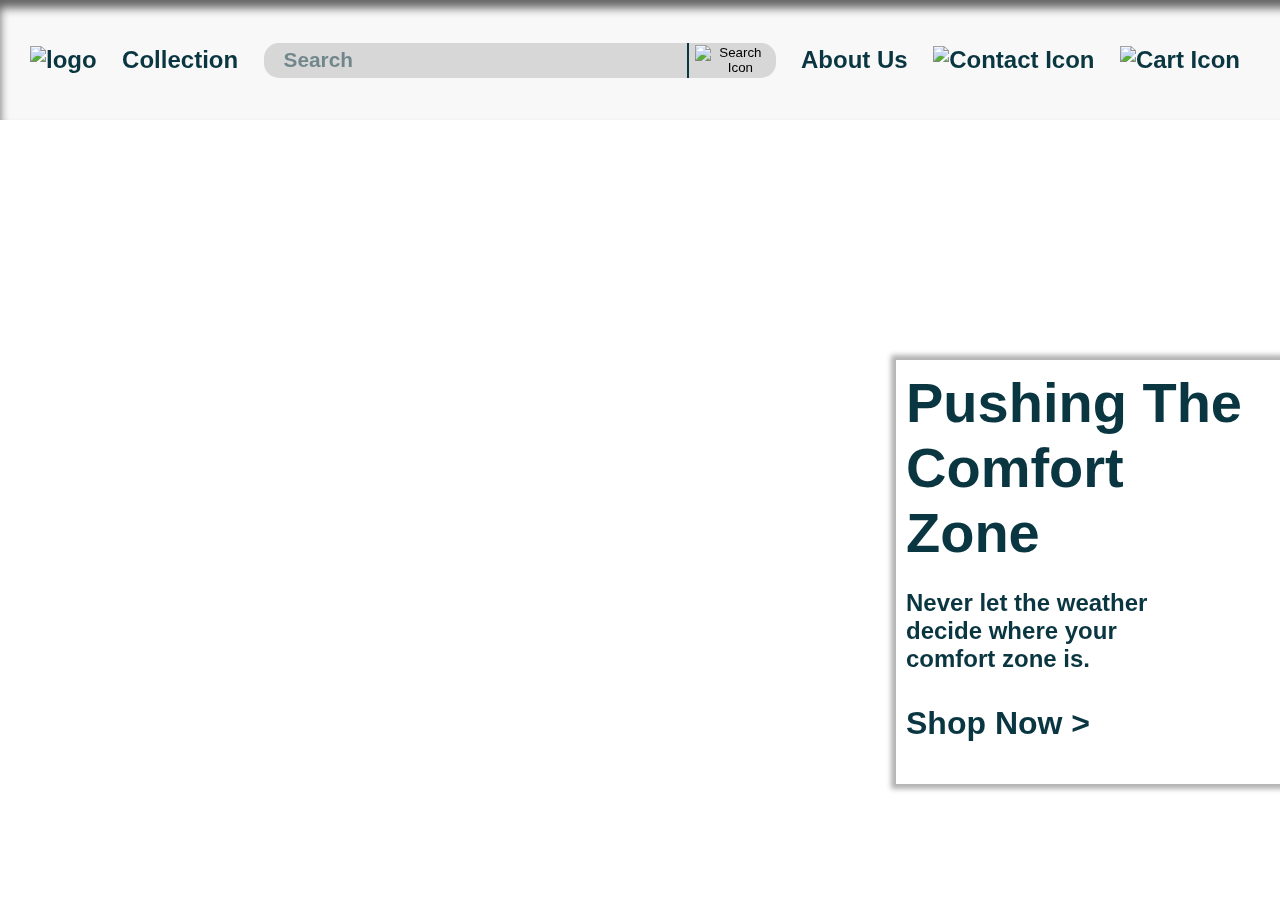
==== index.html @ 313a2bad "Update index.html" ====
<!DOCTYPE html>
<html lang="en">
  <head>
    <meta charset="UTF-8" />
    <meta http-equiv="X-UA-Compatible" content="IE=edge" />
    <meta name="viewport" content="width=device-width, initial-scale=1.0" />
    <meta name="description" content="Durable jackets made to last" />
    <link href=".//css/style.css" rel="stylesheet" />
    <title>Rainy Days | Home</title>
  </head>
  <body>
    <header>
      <nav>
        <input type="checkbox" id="burger-menu" />
        <label for="burger-menu" id="burger-icon">
          <img src="/images/hamburger-icon.png" alt="Navigation List Button" />
        </label>
        <a href="/index.html" title="go to the home page">
          <img src="/images/Logo.png" alt="logo" id="nav-logo-mobile" />
        </a>
        <section class="nav-container">
          <a href="/index.html" title="go to the home page">
            <img src="/images/Logo.png" alt="logo" id="nav-logo" />
          </a>
          <a
            href="/browse-page.html"
            id="nav-collection"
            title="Look through our collection of items"
            >Collection</a
          >
          <form action="#" method="POST">
            <input type="text" placeholder="Search" class="nav-search" />
            <button type="submit" class="search-icon">
              <img src="/images/search-icon.png" alt="Search Icon" />
            </button>
          </form>
          <a
            href="/about-us.html"
            id="nav-about-us"
            title="Read more about who we are"
            >About Us</a
          >
          <a href="/contact.html" title="Get in touch with us with questions">
            <img
              src="/images/contact-icon.jpg"
              alt="Contact Icon"
              id="nav-contact"
            />
          </a>
          <a href="/cart.html" title="See what's currently in your cart">
            <img src="/images/cart-icon.jpg" alt="Cart Icon" id="nav-cart"
          /></a>
        </section>
      </nav>
    </header>
    <main>
      <img
        src="/images/background-resize.jpg"
        alt="background"
        class="home-background"
      />
      <section class="home-shop-now-button">
        <a href="/browse-page.html" class="home-shop-now-text">
          <h1 id="home-shop-now-head">Pushing The Comfort Zone</h1>
          <p id="home-shop-now-sub">
            Never let the weather decide where your comfort zone is.
          </p>
          <p id="home-shop-now">Shop Now ></p>
        </a>
      </section>
    </main>
    <footer>
      <section class="footer-icons">
        <ul>
          <li>
            <a href="/cart.html"
              ><img
                src="/images/cart-icon.jpg"
                alt="Cart Icon"
                class="mobile-cart-icon"
            /></a>
          </li>
          <li>
            <a href="/index.html"
              ><img
                src="/images/home-icon.png"
                alt="Home Icon"
                class="mobile-home-icon"
            /></a>
          </li>
          <li>
            <a href="/contact.html"
              ><img
                src="/images/contact-icon.jpg"
                alt="Contact Icon"
                class="mobile-contact-icon"
            /></a>
          </li>
        </ul>
      </section>
    </footer>
  </body>
</html>
---- css/style.css ----
@font-face {
  font-family: "manrope";
  src: url(./font/Manrope-VariableFont_wght.ttf);
}

@font-face {
  font-family: "manrope-bold";
  src: url(./font/Manrope-ExtraBold.ttf);
}

:root {
  --textColor: #0a3641;
  --navBackground: #f8f8f8;
  --searchbarColor: #d7d7d7;
  --buyNowInactive: #d9d9d9;
  --buyNowActive: #0a3641;
  --checkoutButton: #8c4300;
  --checkoutButtonInactive: #ffffff;
  --orderNumber: #ca0000;
  --browseBackground: #e3e3e3;
  --productImage: #eeeeee;
  --adBannerText: #ffffff;
  --productColorText: #727272;
}

/*======================================================================
========================================================================
Table of Content:

=======
Desktop
=======

1. Global Values

2. Nav Bar Styling
  2.1 Nav Bar Hover Styles with focus attributes for tab'ing

3. Home Page
  3.1 Home Background
  3.2 Home Page Shop Now Button
  3.3 Home Page Shop Now Hover/Focus States
  
4. Browse Page
  4.1 Browse Page Global Values
  4.2 Styling for the ad banner on top of the page
  4.3 Product Grid Styling

5. Product Page

6. About Us Page

7. Contact Page

8. Cart Page

======
Mobile
======

m1. Nav and Footer Sections
  m1.1 Mobile Nav Styling
  m1.2 Mobile Footer Styling

m2. Mobile Home Page
  m2.1 Mobile Main Button Styling

m3. Mobile Browse Page

m4. Mobile Product Page

m5. Mobile About Us Page

m6. Mobile Contact Page

========================================================================
========================================================================*/

/*==============
1. Global Values
================*/

::placeholder {
  color: var(--textColor);
  opacity: 0.5;
  font-family: "manrope-bold", Verdana, Tahoma, sans-serif;
}

a:link,
a:visited {
  text-decoration: none;
  color: var(--textColor);
}

body {
  margin: 0;
  padding: 0;
  font-family: "manrope", Verdana, Tahoma, sans-serif;
  font-weight: 900;
  color: var(--textColor);
}

input {
  background-color: var(--searchbarColor);
  border: none;
  color: var(--textColor);
  border-radius: 7px;
  font-size: 1rem;
  font-weight: 900;
}

/*==============
Nav Bar Styling
================*/

.nav-container {
  background-color: var(--navBackground);
  color: var(--textColor);
  font-family: "manrope-bold", Verdana, Tahoma, sans-serif;
  font-size: 1.5em;
  padding: 10px;
  display: flex;
  justify-content: space-between;
  align-items: center;
  position: fixed;
  height: 100px;
  width: 100%;
  top: 0px;
  bottom: 0px;
  box-shadow: inset 0px 8px 10px 0px rgba(0, 0, 0, 0.6);
  z-index: 100;
}

ul {
  list-style: none;
  display: flex;
  justify-content: space-between;
  margin-inline: 10%;
}

#nav-logo {
  height: 100px;
  margin-left: 20px;
}

#nav-logo-mobile {
  display: none;
}

form {
  display: flex;
  width: 40%;
}

form .nav-search {
  padding-left: 20px;
  padding-block: 5px;
  width: 100%;
  height: 25px;
  border-radius: 15px;
  font-size: 1.3rem;
}

form .search-icon {
  background-color: var(--searchbarColor);
  border: none;
  border-left: 2px solid var(--textColor);
  border-top-right-radius: 15px;
  border-bottom-right-radius: 15px;
  margin-left: -35px;
}

#nav-contact {
  width: 60px;
}

#nav-cart {
  width: 45px;
  margin-right: 50px;
}

/* 2.1 Nav Bar Hover Styles with focus attributes for tab'ing */

#nav-collection:hover,
#nav-collection:focus,
#nav-about-us:hover,
#nav-about-us:focus,
#nav-contact:hover,
#nav-contact:focus,
#nav-cart:hover,
#nav-cart:focus {
  border-bottom: 3px solid var(--textColor);
  cursor: pointer;
  outline: none;
}

.search-icon:hover {
  cursor: pointer;
}

/*===================
      3. Home Page
=====================*/

/*3.1 Home Background*/

.home-background {
  position: fixed;
  object-fit: cover;
  object-position: center;
  width: 100%;
  height: 100%;
  z-index: 0;
}

/*3.2 Home Page Shop Now Button*/

.home-shop-now-button {
  background-color: rgba(255, 255, 255, 0.6);
  color: var(--textColor);
  font-family: "manrope-bold", Verdana, Tahoma, sans-serif;
  width: 30vw;
  display: flex;
  align-items: center;
  position: absolute;
  right: 0px;
  top: 40%;
  transition: 200ms;
  box-shadow: 0px 0px 5px 5px rgba(0, 0, 0, 0.3);
  z-index: 10;
}

.home-shop-now-text {
  padding: 10px;
}

#home-shop-now-head {
  font-size: 3.5rem;
  margin: 0;
}

#home-shop-now-sub {
  font-size: 1.5rem;
  margin-right: 100px;
}

#home-shop-now {
  font-size: 2rem;
}

/*3.3 Home Page Shop Now Hover/Focus States*/

.home-shop-now-button:hover,
.home-shop-now-button:focus {
  cursor: pointer;
  background-color: rgba(255, 255, 255, 1);
}

ul {
  display: none;
}

/*===================
      4. Browse Page
=====================*/

/*4.1 Browse Page Global Values */

.browse-background {
  background-color: var(--browseBackground);
  margin-top: 72px;
  margin-bottom: 0;
  padding-top: 20px;
  position: relative;
  width: 100%;
  height: 100%;
  text-align: center;
}

/*4.2 Styling for the ad banner on top of the page*/

.browse-ad-image {
  background-image: url(/images/ad-banner.jpg);
  background-position: top 30% left 0;
  background-size: cover;
  color: var(--adBannerText);
  font-family: "manrope-bold", Verdana, Tahoma, sans-serif;
  font-size: 3.5em;
  margin-inline: 15%;
  min-width: 600px;
  display: flex;
  justify-content: space-around;
  box-shadow: 0px 5px 5px 5px rgba(0, 0, 0, 0.2);
}

.browse-ad-image p {
  text-shadow: 1px 1px 2px black;
}

/*4.3 Product Grid Styling*/

.browse-container {
  background-color: var(--browseBackground);
  margin-inline: 15%;
  margin-top: 20px;
  padding-bottom: 50px;
  display: grid;
  grid-template-columns: repeat(3, 1fr);
  grid-template-rows: repeat(2, 1fr);
  gap: 20px;
}

.browse-product {
  display: flex;
  flex-direction: column;
  background-color: white;
  box-shadow: 0px 5px 5px 5px rgba(0, 0, 0, 0.2);
}

.browse-container h1 {
  color: var(--textColor);
  font-size: 1.5rem;
  text-align: left;
  margin-bottom: 0;
  margin-left: 10px;
}

.browse-container p {
  color: var(--productColorText);
  font-size: 1rem;
  text-align: left;
  margin-top: 0;
  margin-left: 10px;
}

.browse-container h2 {
  color: var(--textColor);
  font-size: 1.5rem;
  margin-left: 10px;
  margin-right: 10px;
  margin-bottom: 0;
  margin-top: 10%;
  display: flex;
  align-items: center;
  justify-content: space-between;
}

.browse-product-image {
  background-color: var(--productImage);
  width: 100%;
  height: 70%;
  margin: 0;
  display: flex;
  justify-content: center;
  align-items: center;
}

.browse-product-image img {
  width: 95%;
  height: 95%;
}

.browse-cart-icon {
  background-image: url(/images/cart-icon.jpg);
  background-size: 50px;
  background-position: center;
  width: 50px;
  height: 50px;
  margin-bottom: 10px;
}

/*=====================
      5. Product Page
=======================*/

.product-page-ad-background {
  margin-top: 72px;
  padding-top: 20px;
  margin-bottom: 50px;
}

.product-wrapper {
  margin-inline: 15%;
  margin-bottom: 10%;
  display: flex;
}

.product-page-image-container {
  background-color: var(--productImage);
}

.product-text-container {
  border-top: 2px solid var(--textColor);
  border-bottom: 2px solid var(--textColor);
  margin-left: 50px;
  display: flex;
  flex-direction: column;
  justify-content: space-evenly;
}

.product-text-container h1 {
  font-size: 2.5rem;
  margin: 0;
}

.product-text-container p {
  font-size: 1.5rem;
  margin: 0;
}

.price-button-wrap {
  margin-top: 10%;
}

.product-text-container h2 {
  font-size: 2rem;
  text-decoration: underline;
}

.product-page-buy-button {
  font-weight: 900;
  color: var(--buyNowActive);
  background-color: var(--buyNowInactive);
  font-size: 1.3rem;
  height: 40px;
  width: 100%;
  border: none;
}

.product-page-buy-button:hover {
  color: var(--buyNowInactive);
  background-color: var(--buyNowActive);
  cursor: pointer;
}

/*=====================
      6. About Us Page
=======================*/

.about-us-overlay {
  background-color: rgba(10, 54, 65, 0.6);
  color: var(--browseBackground);
  position: relative;
  margin-top: 70px;
  padding-top: 40px;
  text-align: center;
}

.about-us-logo {
  height: 200px;
}

.about-us-overlay p {
  margin-inline: 25%;
  padding-bottom: 50px;
  font-size: 2em;
  font-weight: 900;
}

/*=====================
      7. Contact Page
=======================*/

.contact-overlay {
  background-color: rgba(10, 54, 65, 0.6);
  color: var(--browseBackground);
  position: relative;
  margin-top: 70px;
  padding-top: 40px;
  text-align: center;
}

.contact-info {
  display: grid;
  grid-template-columns: 1fr 1fr;
  margin-top: 50px;
  padding-bottom: 50px;
}

.contact-phone {
  font-size: 2em;
}

.contact-form {
  display: flex;
  flex-direction: column;
  width: 80%;
}

.contact-form label {
  margin-top: 20px;
  text-align: left;
}

.message-form {
  background-color: var(--searchbarColor);
  border: none;
  color: var(--textColor);
  width: 100%;
  height: 100px;
  border-radius: 7px;
  font-size: 1rem;
  font-weight: 900;
}

.contact-submit-button {
  font-weight: 900;
  color: var(--backgrounColor);
  background-color: var(--checkoutButton);
  font-size: 1.3rem;
  margin-top: 20px;
  height: 40px;
  width: 100%;
  border: none;
}

.contact-submit-button:hover {
  background-color: var(--checkoutButtonInactive);
  color: var(--textColor);
  cursor: pointer;
}

/*=====================
      8. Cart Page
=======================*/

.cart-background {
  background-color: var(--browseBackground);
  margin-top: 72px;
  padding-top: 50px;
  padding-inline: 5%;
  height: 90vh;
}

.cart-container {
  background-color: #ffffff;
  padding-inline: 70px;
}

.cart-product-header {
  font-size: 2rem;
}

.cart-product {
  border-bottom: 2px solid var(--productColorText);
  border-top: 2px solid var(--productColorText);
  display: flex;
  align-items: center;
  gap: 20px;
}

.cart-wrapper {
  display: flex;
  gap: 50px;
}

.cart-product-image {
  background-color: var(--productImage);
  height: 300px;
  width: 245.5px;
}

.cart-product-price {
  font-size: 2rem;
}

.cart-form {
  background-color: var(--textColor);
  color: var(--adBannerText);
  padding-inline: 20px;
  max-width: 350px;
  padding-bottom: 20px;
}

.cart-form-sub-container {
  border-top: 2px solid var(--browseBackground);
  border-bottom: 2px solid var(--browseBackground);
}

.cart-form-sub-text {
  display: flex;
  justify-content: space-between;
}

.cart-form-total {
  font-size: 1.3rem;
}

.payment-form {
  width: 100%;
  display: flex;
  flex-direction: column;
  margin-top: 10px;
}

.payment-form input {
  width: 100%;
}

.payment-location {
  display: flex;
  justify-content: space-between;
  gap: 10px;
  margin-block: 10px;
}

.payment-location-input {
  display: flex;
}

/*==============
  Mobile Version
  ==============*/

@media (max-width: 900px) {
  /*==============================
      m1. Nav and Footer Sections
==================================*/

  header {
    background-color: var(--navBackground);
    position: fixed;
    top: 0px;
    width: 100%;
    z-index: 100;
    box-shadow: 0px 0px 5px 5px rgba(0, 0, 0, 0.3);
  }

  /* m1.1 Mobile Nav Styling*/

  #burger-menu {
    right: 0px;
    display: none;
  }

  #burger-icon {
    vertical-align: middle;
  }

  #nav-logo-mobile {
    padding-block: 5px;
    margin-left: 25%;
    vertical-align: middle;
    width: 30%;
    display: inline-flex;
    left: 50%;
  }

  .nav-container {
    display: none;
  }

  #burger-menu:checked ~ .nav-container {
    background-color: var(--navBackground);
    display: flex;
    flex-direction: column;
    align-items: center;
    justify-content: space-between;
    top: 17.4vw;
    width: 100%;
    height: 80%;
    box-shadow: none;
  }

  #nav-logo,
  #nav-cart,
  #nav-contact {
    display: none;
  }

  form {
    width: 50%;
  }

  #nav-logo {
    margin: 0;
    padding: 0;
  }

  #nav-cart {
    margin: 0;
    padding: 0;
  }

  /* m1.2 Mobile Footer Styling*/

  .footer-icons {
    background-color: var(--navBackground);
    margin: 0;
    padding: 0;
    position: fixed;
    bottom: 0px;
    width: 100%;
    height: 10%;
    box-shadow: 0px -5px 5px 0px rgba(0, 0, 0, 0.6);
  }

  ul {
    margin: 0;
    margin-inline: 20px;
    padding: 0;
    list-style: none;
    display: flex;
    justify-content: space-between;
    align-items: center;
  }

  .mobile-cart-icon {
    width: 55px;
    height: auto;
  }

  .mobile-contact-icon {
    width: 70px;
  }

  /*=======================
      m2. Mobile Home Page
===========================*/

  /*m2.1 Mobile Main Button Styling*/

  .home-shop-now-button {
    background-color: rgba(255, 255, 255, 0.8);
    color: var(--textColor);
    font-family: "manrope-bold", Verdana, Tahoma, sans-serif;
    width: 100%;
    display: flex;
    align-items: center;
    top: 16vw;
    padding-top: 20px;
    transition: 200ms;
    box-shadow: 0px 0px 5px 5px rgba(0, 0, 0, 0.3);
    z-index: 10;
  }

  .home-shop-now-text {
    padding: 10px;
  }

  #home-shop-now-head {
    padding-top: 20px;
    font-size: 7vw;
    margin: 0;
  }

  #home-shop-now-sub {
    font-size: 4vw;
    margin-right: 100px;
  }

  #home-shop-now {
    font-size: 5vw;
  }

  /*=========================
      m3. Mobile Browse Page
=============================*/

  .browse-background {
    padding: 0;
    margin-top: 17%;
  }

  .browse-container {
    grid-template-columns: 1fr;
    grid-template-rows: repeat(6, 1fr);
    margin-inline: 5%;
    padding-bottom: 30%;
  }

  .browse-ad-image {
    width: 100%;
    min-width: 0;
    height: 100px;
    margin-left: 0;
    font-size: 1em;
    align-items: center;
    background-size: 150%;
    background-position: left 30% top 30%;
    font-size: 1.2em;
  }

  /*==========================
      m4. Mobile Product Page
==============================*/

  .product-page-ad-background {
    padding-top: 0;
  }

  .product-wrapper {
    flex-direction: column;
    margin-inline: 20px;
    padding-bottom: 20%;
  }

  .product-page-image-container img {
    width: 100%;
  }

  .product-text-container {
    margin-left: 0;
    border-bottom: none;
  }

  .product-text-container h1 {
    margin-bottom: 20px;
  }

  .product-text-container p {
    margin-bottom: 20px;
  }

  .product-page-buy-button {
    height: 60px;
    color: var(--buyNowInactive);
    background-color: var(--buyNowActive);
  }

  /*==========================
      m5. Mobile About Us Page
==============================*/

  .about-us-overlay {
    display: flex;
    align-items: center;
  }

  .about-us-overlay p {
    font-size: 1.4em;
    margin-inline: 10%;
  }

  .about-us-logo {
    display: none;
  }

  /*=========================
      m6. Mobile Contact Page
=============================*/

  .contact-info {
    display: block;
  }

  .contact-form-container {
    display: flex;
    justify-content: center;
  }

  .contact-text,
  .message-form,
  .contact-submit-button {
    width: 90%;
    margin-left: 10px;
  }

  .contact-form label {
    margin-left: 10px;
  }

  .contact-overlay {
    height: 100%;
    padding-bottom: 100px;
  }

  /*=========================
      m7. Mobile Cart Page
=============================*/

  .cart-background {
    height: 100%;
    margin: 0;
    padding: 0;
  }

  .cart-container {
    padding-top: 20px;
    padding-inline: 10px;
  }

  .cart-product {
    flex-direction: column;
    border-bottom: none;
  }

  .cart-product-image {
    margin-top: 20px;
  }

  .cart-wrapper {
    padding-top: 15%;
    gap: 0;
    flex-direction: column;
  }

  .cart-form {
    max-width: none;
    padding-bottom: 30%;
  }
}
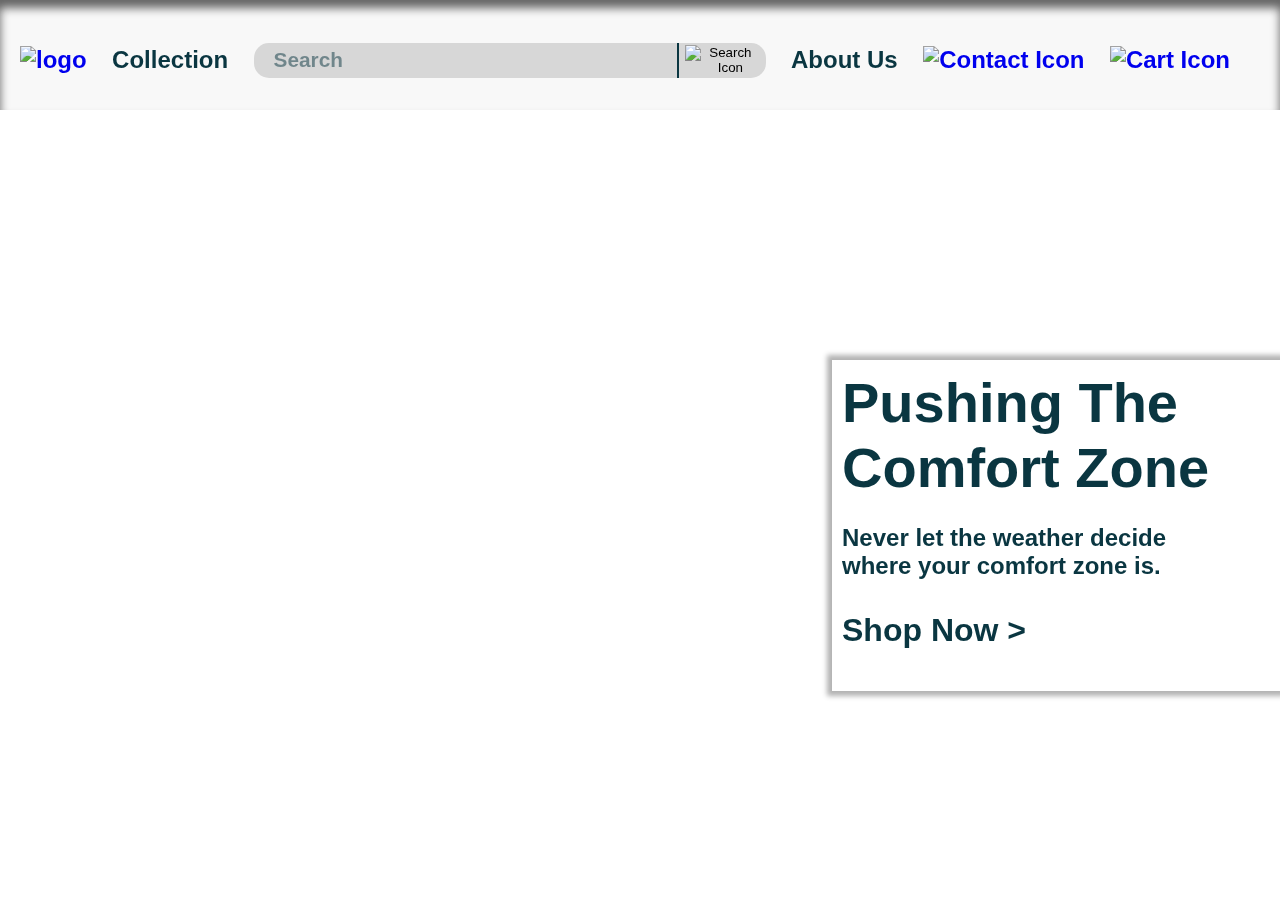
==== commit ccc19410: "mobile logo removal" ====
--- a/index.html
+++ b/index.html
@@ -15,9 +15,6 @@
         <label for="burger-menu" id="burger-icon">
           <img src="/images/hamburger-icon.png" alt="Navigation List Button" />
         </label>
-        <a href="/index.html" title="go to the home page">
-          <img src="/images/Logo.png" alt="logo" id="nav-logo-mobile" />
-        </a>
         <section class="nav-container">
           <a href="/index.html" title="go to the home page">
             <img src="/images/Logo.png" alt="logo" id="nav-logo" />
@@ -60,7 +57,11 @@
         class="home-background"
       />
       <section class="home-shop-now-button">
-        <a href="/browse-page.html" class="home-shop-now-text">
+        <a
+          href="/browse-page.html"
+          class="home-shop-now-text"
+          title="Look thorugh our collection"
+        >
           <h1 id="home-shop-now-head">Pushing The Comfort Zone</h1>
           <p id="home-shop-now-sub">
             Never let the weather decide where your comfort zone is.
--- a/css/style.css
+++ b/css/style.css
@@ -1,11 +1,13 @@
 @font-face {
   font-family: "manrope";
   src: url(./font/Manrope-VariableFont_wght.ttf);
+  font-display: swap;
 }
 
 @font-face {
   font-family: "manrope-bold";
   src: url(./font/Manrope-ExtraBold.ttf);
+  font-display: swap;
 }
 
 :root {
@@ -54,6 +56,8 @@
 
 8. Cart Page
 
+9. Success Pages
+
 ======
 Mobile
 ======
@@ -89,7 +93,6 @@
 a:link,
 a:visited {
   text-decoration: none;
-  color: var(--textColor);
 }
 
 body {
@@ -118,7 +121,7 @@
   color: var(--textColor);
   font-family: "manrope-bold", Verdana, Tahoma, sans-serif;
   font-size: 1.5em;
-  padding: 10px;
+  padding-top: 10px;
   display: flex;
   justify-content: space-between;
   align-items: center;
@@ -147,6 +150,11 @@
   display: none;
 }
 
+#nav-collection,
+#nav-about-us {
+  color: var(--textColor);
+}
+
 form {
   display: flex;
   width: 40%;
@@ -177,6 +185,10 @@
 #nav-cart {
   width: 45px;
   margin-right: 50px;
+}
+
+ul {
+  display: none;
 }
 
 /* 2.1 Nav Bar Hover Styles with focus attributes for tab'ing */
@@ -217,9 +229,7 @@
 
 .home-shop-now-button {
   background-color: rgba(255, 255, 255, 0.6);
-  color: var(--textColor);
-  font-family: "manrope-bold", Verdana, Tahoma, sans-serif;
-  width: 30vw;
+  width: 35%;
   display: flex;
   align-items: center;
   position: absolute;
@@ -231,6 +241,8 @@
 }
 
 .home-shop-now-text {
+  font-family: "manrope-bold", Verdana, Tahoma, sans-serif;
+  color: var(--textColor);
   padding: 10px;
 }
 
@@ -256,10 +268,6 @@
   background-color: rgba(255, 255, 255, 1);
 }
 
-ul {
-  display: none;
-}
-
 /*===================
       4. Browse Page
 =====================*/
@@ -268,9 +276,7 @@
 
 .browse-background {
   background-color: var(--browseBackground);
-  margin-top: 72px;
-  margin-bottom: 0;
-  padding-top: 20px;
+  padding-top: 50px;
   position: relative;
   width: 100%;
   height: 100%;
@@ -285,7 +291,7 @@
   background-size: cover;
   color: var(--adBannerText);
   font-family: "manrope-bold", Verdana, Tahoma, sans-serif;
-  font-size: 3.5em;
+  font-size: 3.5rem;
   margin-inline: 15%;
   min-width: 600px;
   display: flex;
@@ -418,18 +424,19 @@
 }
 
 .product-page-buy-button {
-  font-weight: 900;
+  color: var(--buyNowInactive);
+  background-color: var(--buyNowActive);
+  display: flex;
+  justify-content: center;
+  align-items: center;
+  font-size: 1.5rem;
+  font-family: "manrope-bold", Verdana, Tahoma, sans-serif;
+  padding: 10px;
+}
+
+.product-page-buy-button:hover {
   color: var(--buyNowActive);
   background-color: var(--buyNowInactive);
-  font-size: 1.3rem;
-  height: 40px;
-  width: 100%;
-  border: none;
-}
-
-.product-page-buy-button:hover {
-  color: var(--buyNowInactive);
-  background-color: var(--buyNowActive);
   cursor: pointer;
 }
 
@@ -441,8 +448,7 @@
   background-color: rgba(10, 54, 65, 0.6);
   color: var(--browseBackground);
   position: relative;
-  margin-top: 70px;
-  padding-top: 40px;
+  padding-top: 70px;
   text-align: center;
 }
 
@@ -465,8 +471,7 @@
   background-color: rgba(10, 54, 65, 0.6);
   color: var(--browseBackground);
   position: relative;
-  margin-top: 70px;
-  padding-top: 40px;
+  padding-top: 70px;
   text-align: center;
 }
 
@@ -504,14 +509,14 @@
 }
 
 .contact-submit-button {
-  font-weight: 900;
-  color: var(--backgrounColor);
+  font-family: "manrope-bold", Verdana, Tahoma, sans-serif;
+  color: var(--checkoutButtonInactive);
   background-color: var(--checkoutButton);
-  font-size: 1.3rem;
+  font-size: 1.5rem;
   margin-top: 20px;
   height: 40px;
   width: 100%;
-  border: none;
+  text-align: center;
 }
 
 .contact-submit-button:hover {
@@ -526,7 +531,6 @@
 
 .cart-background {
   background-color: var(--browseBackground);
-  margin-top: 72px;
   padding-top: 50px;
   padding-inline: 5%;
   height: 90vh;
@@ -556,8 +560,7 @@
 
 .cart-product-image {
   background-color: var(--productImage);
-  height: 300px;
-  width: 245.5px;
+  height: 350px;
 }
 
 .cart-product-price {
@@ -606,6 +609,31 @@
 
 .payment-location-input {
   display: flex;
+}
+
+.success-wrapper {
+  display: flex;
+  flex-direction: column;
+  text-align: center;
+  align-items: center;
+  padding-block: 100px;
+  padding-inline: 10%;
+}
+
+/*=====================
+      9. Success Pages
+=======================*/
+
+.success-wrapper img {
+  max-width: 150px;
+}
+
+.success-wrapper h1 {
+  font-size: 3rem;
+}
+
+.success-wrapper p {
+  font-size: 1.5rem;
 }
 
 /*==============
@@ -624,6 +652,7 @@
     width: 100%;
     z-index: 100;
     box-shadow: 0px 0px 5px 5px rgba(0, 0, 0, 0.3);
+    z-index: 100;
   }
 
   /* m1.1 Mobile Nav Styling*/
@@ -633,17 +662,19 @@
     display: none;
   }
 
-  #burger-icon {
-    vertical-align: middle;
-  }
-
-  #nav-logo-mobile {
-    padding-block: 5px;
-    margin-left: 25%;
-    vertical-align: middle;
-    width: 30%;
-    display: inline-flex;
-    left: 50%;
+  #burger-icon img {
+    height: 50px;
+  }
+
+  nav {
+    height: 70px;
+    width: 100%;
+    display: flex;
+    align-items: center;
+  }
+
+  #nav-logo {
+    margin: 0;
   }
 
   .nav-container {
@@ -654,32 +685,14 @@
     background-color: var(--navBackground);
     display: flex;
     flex-direction: column;
-    align-items: center;
-    justify-content: space-between;
-    top: 17.4vw;
     width: 100%;
-    height: 80%;
+    height: 100%;
     box-shadow: none;
-  }
-
-  #nav-logo,
-  #nav-cart,
-  #nav-contact {
-    display: none;
+    z-index: -1;
   }
 
   form {
     width: 50%;
-  }
-
-  #nav-logo {
-    margin: 0;
-    padding: 0;
-  }
-
-  #nav-cart {
-    margin: 0;
-    padding: 0;
   }
 
   /* m1.2 Mobile Footer Styling*/
@@ -691,8 +704,9 @@
     position: fixed;
     bottom: 0px;
     width: 100%;
-    height: 10%;
+    height: 70px;
     box-shadow: 0px -5px 5px 0px rgba(0, 0, 0, 0.6);
+    z-index: 100;
   }
 
   ul {
@@ -727,7 +741,7 @@
     width: 100%;
     display: flex;
     align-items: center;
-    top: 16vw;
+    top: 70px;
     padding-top: 20px;
     transition: 200ms;
     box-shadow: 0px 0px 5px 5px rgba(0, 0, 0, 0.3);
@@ -759,7 +773,7 @@
 
   .browse-background {
     padding: 0;
-    margin-top: 17%;
+    margin-top: 70px;
   }
 
   .browse-container {
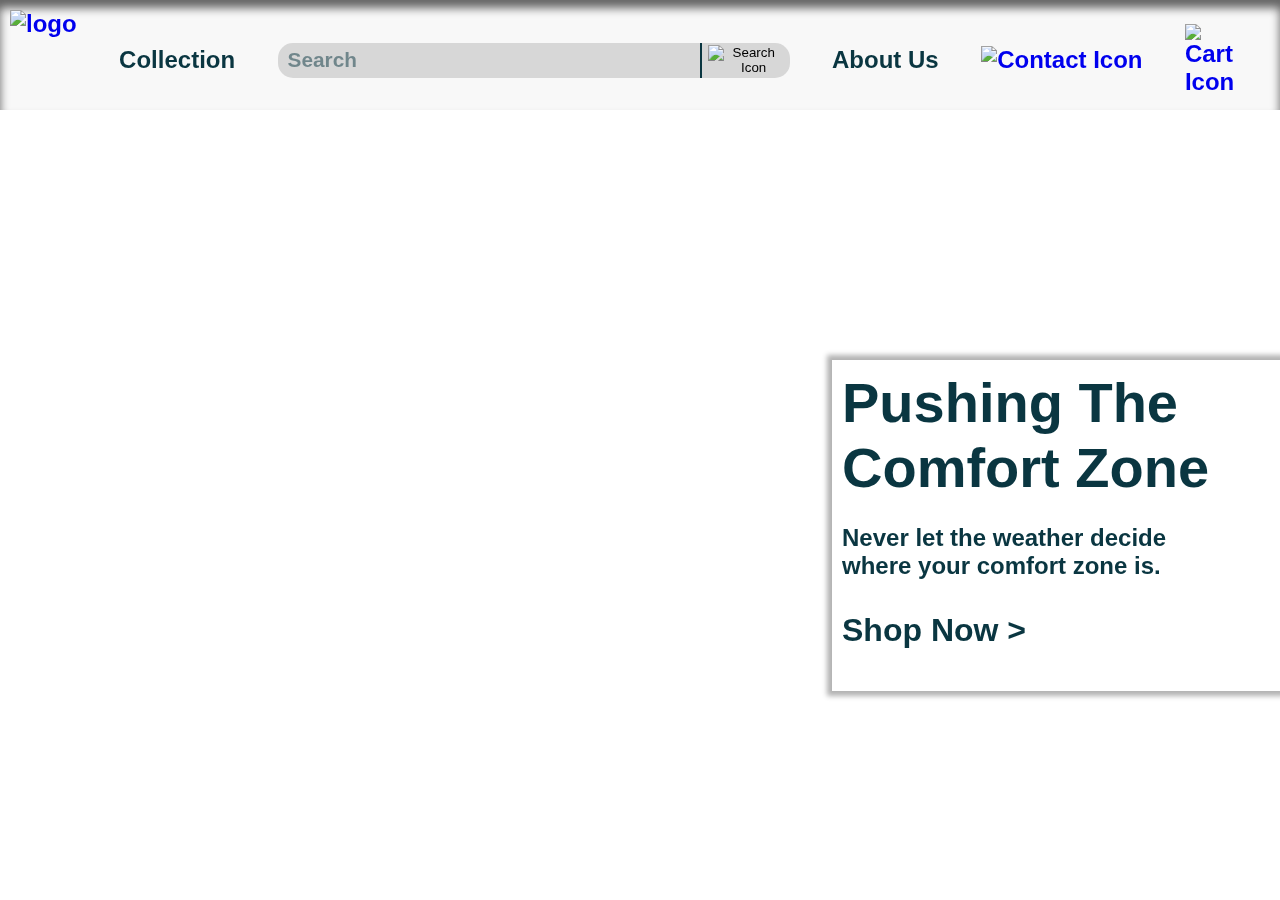
==== commit 2c88a3ee: "Nav Bug Fixing" ====
--- a/index.html
+++ b/index.html
@@ -11,17 +11,17 @@
   <body>
     <header>
       <nav>
-        <input type="checkbox" id="burger-menu" />
-        <label for="burger-menu" id="burger-icon">
+        <input type="checkbox" class="burger-menu" />
+        <label for="burger-menu" class="burger-icon">
           <img src="/images/hamburger-icon.png" alt="Navigation List Button" />
         </label>
         <section class="nav-container">
-          <a href="/index.html" title="go to the home page">
-            <img src="/images/Logo.png" alt="logo" id="nav-logo" />
+          <a href="/index.html" class="nav-logo" title="go to the home page">
+            <img src="/images/Logo.png" alt="logo" />
           </a>
           <a
             href="/browse-page.html"
-            id="nav-collection"
+            class="nav-collection"
             title="Look through our collection of items"
             >Collection</a
           >
@@ -33,7 +33,7 @@
           </form>
           <a
             href="/about-us.html"
-            id="nav-about-us"
+            class="nav-about-us"
             title="Read more about who we are"
             >About Us</a
           >
@@ -41,11 +41,15 @@
             <img
               src="/images/contact-icon.jpg"
               alt="Contact Icon"
-              id="nav-contact"
+              class="nav-contact"
             />
           </a>
-          <a href="/cart.html" title="See what's currently in your cart">
-            <img src="/images/cart-icon.jpg" alt="Cart Icon" id="nav-cart"
+          <a
+            href="/cart.html"
+            class="nav-cart"
+            title="See what's currently in your cart"
+          >
+            <img src="/images/cart-icon.jpg" alt="Cart Icon"
           /></a>
         </section>
       </nav>
--- a/css/style.css
+++ b/css/style.css
@@ -108,8 +108,9 @@
   border: none;
   color: var(--textColor);
   border-radius: 7px;
-  font-size: 1rem;
-  font-weight: 900;
+  font-weight: 700;
+  padding-block: 5px;
+  padding-left: 5px;
 }
 
 /*==============
@@ -118,9 +119,8 @@
 
 .nav-container {
   background-color: var(--navBackground);
-  color: var(--textColor);
   font-family: "manrope-bold", Verdana, Tahoma, sans-serif;
-  font-size: 1.5em;
+  font-size: 1.5rem;
   padding-top: 10px;
   display: flex;
   justify-content: space-between;
@@ -128,30 +128,27 @@
   position: fixed;
   height: 100px;
   width: 100%;
-  top: 0px;
-  bottom: 0px;
   box-shadow: inset 0px 8px 10px 0px rgba(0, 0, 0, 0.6);
   z-index: 100;
 }
 
-ul {
-  list-style: none;
-  display: flex;
-  justify-content: space-between;
-  margin-inline: 10%;
-}
-
-#nav-logo {
+.burger-menu,
+.burger-icon {
+  display: none;
+}
+
+.nav-logo {
+  margin-left: 10px;
   height: 100px;
-  margin-left: 20px;
-}
-
-#nav-logo-mobile {
-  display: none;
-}
-
-#nav-collection,
-#nav-about-us {
+}
+
+.nav-logo img {
+  height: 90px;
+  width: 100%;
+}
+
+.nav-collection,
+.nav-about-us {
   color: var(--textColor);
 }
 
@@ -161,8 +158,7 @@
 }
 
 form .nav-search {
-  padding-left: 20px;
-  padding-block: 5px;
+  padding-left: 10px;
   width: 100%;
   height: 25px;
   border-radius: 15px;
@@ -178,13 +174,17 @@
   margin-left: -35px;
 }
 
-#nav-contact {
+.nav-contact {
   width: 60px;
 }
 
-#nav-cart {
+.nav-cart {
   width: 45px;
   margin-right: 50px;
+}
+
+.nav-cart img {
+  width: 45px;
 }
 
 ul {
@@ -276,7 +276,7 @@
 
 .browse-background {
   background-color: var(--browseBackground);
-  padding-top: 50px;
+  padding-top: 120px;
   position: relative;
   width: 100%;
   height: 100%;
@@ -380,8 +380,7 @@
 =======================*/
 
 .product-page-ad-background {
-  margin-top: 72px;
-  padding-top: 20px;
+  padding-top: 120px;
   margin-bottom: 50px;
 }
 
@@ -611,6 +610,10 @@
   display: flex;
 }
 
+/*=====================
+      9. Success Pages
+=======================*/
+
 .success-wrapper {
   display: flex;
   flex-direction: column;
@@ -619,10 +622,6 @@
   padding-block: 100px;
   padding-inline: 10%;
 }
-
-/*=====================
-      9. Success Pages
-=======================*/
 
 .success-wrapper img {
   max-width: 150px;
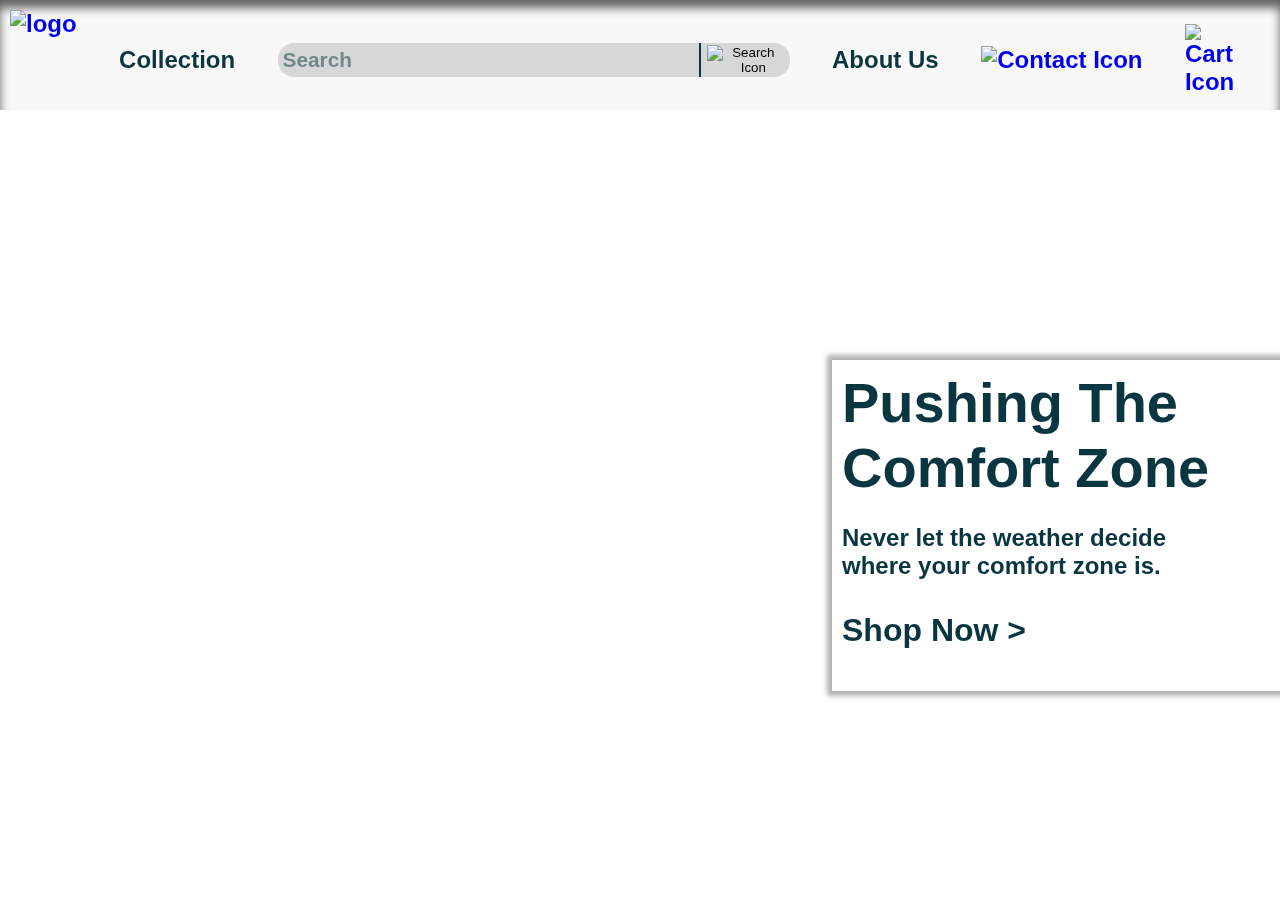
==== commit ad4bb381: "Input/Nav Logo" ====
--- a/index.html
+++ b/index.html
@@ -11,12 +11,19 @@
   <body>
     <header>
       <nav>
-        <input type="checkbox" class="burger-menu" />
+        <input type="checkbox" id="burger-menu" class="burger-menu" />
         <label for="burger-menu" class="burger-icon">
           <img src="/images/hamburger-icon.png" alt="Navigation List Button" />
+          <a href="/index.html" class="nav-logo" title="go to the home page">
+            <img src="/images/Logo.png" alt="logo" />
+          </a>
         </label>
         <section class="nav-container">
-          <a href="/index.html" class="nav-logo" title="go to the home page">
+          <a
+            href="/index.html"
+            class="nav-logo-desktop"
+            title="go to the home page"
+          >
             <img src="/images/Logo.png" alt="logo" />
           </a>
           <a
--- a/css/style.css
+++ b/css/style.css
@@ -77,6 +77,10 @@
 
 m6. Mobile Contact Page
 
+Resources used for additional technuiques:
+
+https://developer.mozilla.org/en-US/
+
 ========================================================================
 ========================================================================*/
 
@@ -137,12 +141,13 @@
   display: none;
 }
 
-.nav-logo {
+.nav-logo-desktop {
   margin-left: 10px;
   height: 100px;
 }
 
-.nav-logo img {
+.nav-logo-desktop img {
+  display: flex;
   height: 90px;
   width: 100%;
 }
@@ -158,10 +163,8 @@
 }
 
 form .nav-search {
-  padding-left: 10px;
   width: 100%;
-  height: 25px;
-  border-radius: 15px;
+  border-radius: 16px;
   font-size: 1.3rem;
 }
 
@@ -169,8 +172,8 @@
   background-color: var(--searchbarColor);
   border: none;
   border-left: 2px solid var(--textColor);
-  border-top-right-radius: 15px;
-  border-bottom-right-radius: 15px;
+  border-top-right-radius: 16px;
+  border-bottom-right-radius: 16px;
   margin-left: -35px;
 }
 
@@ -193,14 +196,14 @@
 
 /* 2.1 Nav Bar Hover Styles with focus attributes for tab'ing */
 
-#nav-collection:hover,
-#nav-collection:focus,
-#nav-about-us:hover,
-#nav-about-us:focus,
-#nav-contact:hover,
-#nav-contact:focus,
-#nav-cart:hover,
-#nav-cart:focus {
+.nav-collection:hover,
+.nav-collection:focus,
+.nav-about-us:hover,
+.nav-about-us:focus,
+.nav-contact:hover,
+.nav-contact:focus,
+.nav-cart:hover,
+.nav-cart:focus {
   border-bottom: 3px solid var(--textColor);
   cursor: pointer;
   outline: none;
@@ -447,7 +450,7 @@
   background-color: rgba(10, 54, 65, 0.6);
   color: var(--browseBackground);
   position: relative;
-  padding-top: 70px;
+  padding-top: 120px;
   text-align: center;
 }
 
@@ -470,7 +473,7 @@
   background-color: rgba(10, 54, 65, 0.6);
   color: var(--browseBackground);
   position: relative;
-  padding-top: 70px;
+  padding-top: 120px;
   text-align: center;
 }
 
@@ -530,9 +533,9 @@
 
 .cart-background {
   background-color: var(--browseBackground);
-  padding-top: 50px;
+  padding-top: 120px;
   padding-inline: 5%;
-  height: 90vh;
+  height: 100vh;
 }
 
 .cart-container {
@@ -619,7 +622,7 @@
   flex-direction: column;
   text-align: center;
   align-items: center;
-  padding-block: 100px;
+  padding-block: 130px;
   padding-inline: 10%;
 }
 
@@ -656,31 +659,31 @@
 
   /* m1.1 Mobile Nav Styling*/
 
-  #burger-menu {
-    right: 0px;
+  .burger-icon {
+    display: flex;
+    position: relative;
+    height: 65px;
+  }
+
+  .nav-logo-desktop {
     display: none;
   }
 
-  #burger-icon img {
-    height: 50px;
-  }
-
-  nav {
-    height: 70px;
-    width: 100%;
-    display: flex;
-    align-items: center;
-  }
-
-  #nav-logo {
-    margin: 0;
+  .nav-logo,
+  .nav-logo img {
+    position: absolute;
+    left: 50%;
+    flex: 0 1 auto;
+    height: 65px;
+    width: auto;
+    transform: translateX(-50%);
   }
 
   .nav-container {
     display: none;
   }
 
-  #burger-menu:checked ~ .nav-container {
+  .burger-menu:checked ~ .nav-container {
     background-color: var(--navBackground);
     display: flex;
     flex-direction: column;
@@ -688,6 +691,7 @@
     height: 100%;
     box-shadow: none;
     z-index: -1;
+    padding-top: 50px;
   }
 
   form {
@@ -740,8 +744,7 @@
     width: 100%;
     display: flex;
     align-items: center;
-    top: 70px;
-    padding-top: 20px;
+    top: 65px;
     transition: 200ms;
     box-shadow: 0px 0px 5px 5px rgba(0, 0, 0, 0.3);
     z-index: 10;
@@ -772,7 +775,7 @@
 
   .browse-background {
     padding: 0;
-    margin-top: 70px;
+    margin-top: 65px;
   }
 
   .browse-container {
@@ -799,7 +802,7 @@
 ==============================*/
 
   .product-page-ad-background {
-    padding-top: 0;
+    padding-top: 65px;
   }
 
   .product-wrapper {
@@ -826,7 +829,6 @@
   }
 
   .product-page-buy-button {
-    height: 60px;
     color: var(--buyNowInactive);
     background-color: var(--buyNowActive);
   }
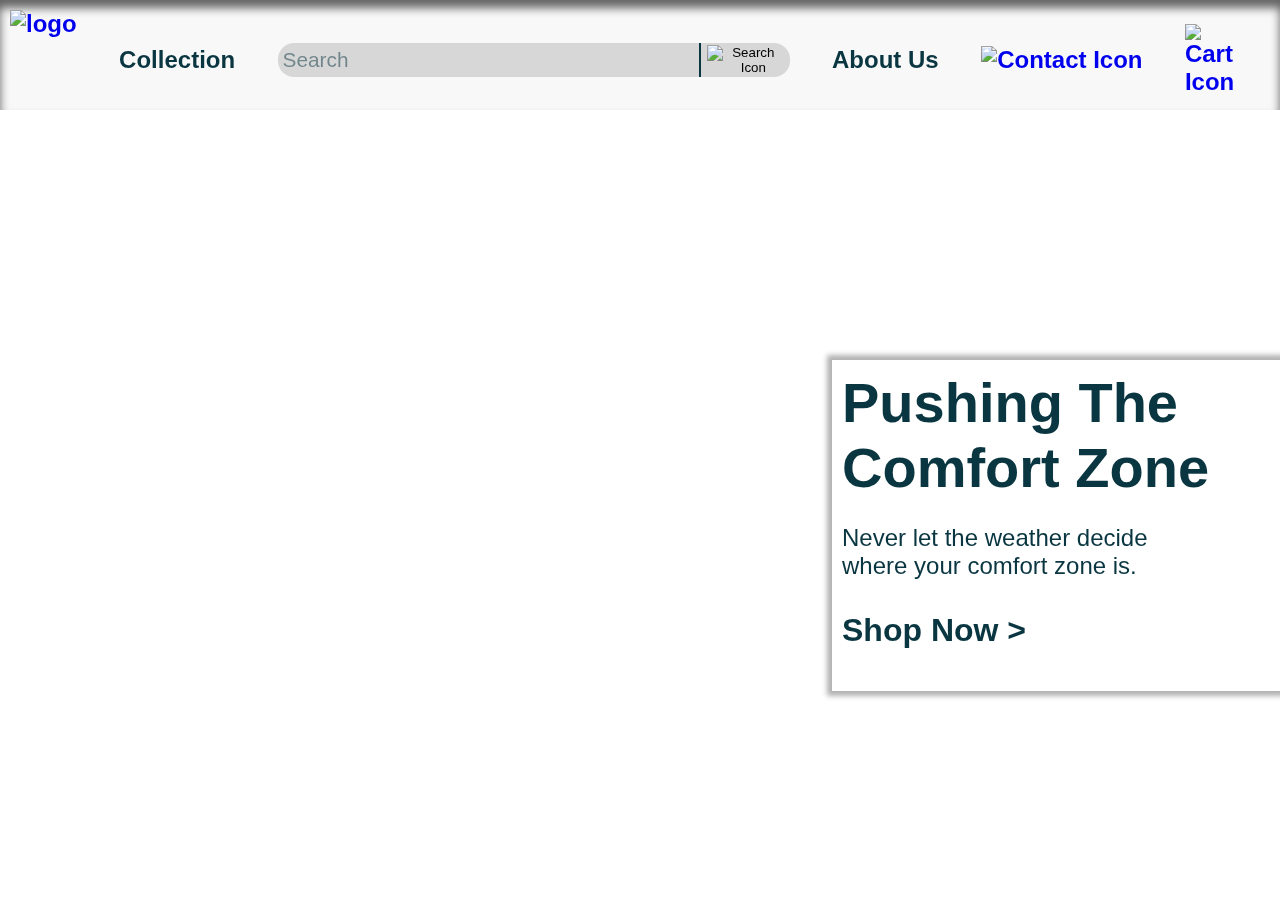
==== commit f4743811: "added Hotjar analyzis" ====
--- a/index.html
+++ b/index.html
@@ -6,6 +6,17 @@
     <meta name="viewport" content="width=device-width, initial-scale=1.0" />
     <meta name="description" content="Durable jackets made to last" />
     <link href=".//css/style.css" rel="stylesheet" />
+    <!-- Hotjar Tracking Code for my site -->
+    <script>
+      (function(h,o,t,j,a,r){
+          h.hj=h.hj||function(){(h.hj.q=h.hj.q||[]).push(arguments)};
+          h._hjSettings={hjid:3391927,hjsv:6};
+          a=o.getElementsByTagName('head')[0];
+          r=o.createElement('script');r.async=1;
+          r.src=t+h._hjSettings.hjid+j+h._hjSettings.hjsv;
+          a.appendChild(r);
+      })(window,document,'https://static.hotjar.com/c/hotjar-','.js?sv=');
+    </script>
     <title>Rainy Days | Home</title>
   </head>
   <body>
--- a/css/style.css
+++ b/css/style.css
@@ -23,6 +23,7 @@
   --productImage: #eeeeee;
   --adBannerText: #ffffff;
   --productColorText: #727272;
+  --fontBold: "manrope-bold", Verdana, Tahoma, sans-serif;
 }
 
 /*======================================================================
@@ -81,6 +82,8 @@
 
 https://developer.mozilla.org/en-US/
 
+and some help from my Girlfriend who knows some degree of both HTML, CSS and Javascript.
+
 ========================================================================
 ========================================================================*/
 
@@ -91,7 +94,7 @@
 ::placeholder {
   color: var(--textColor);
   opacity: 0.5;
-  font-family: "manrope-bold", Verdana, Tahoma, sans-serif;
+  font-family: var(--fontBold);
 }
 
 a:link,
@@ -112,7 +115,6 @@
   border: none;
   color: var(--textColor);
   border-radius: 7px;
-  font-weight: 700;
   padding-block: 5px;
   padding-left: 5px;
 }
@@ -123,7 +125,7 @@
 
 .nav-container {
   background-color: var(--navBackground);
-  font-family: "manrope-bold", Verdana, Tahoma, sans-serif;
+  font-family: var(--fontBold);
   font-size: 1.5rem;
   padding-top: 10px;
   display: flex;
@@ -244,7 +246,7 @@
 }
 
 .home-shop-now-text {
-  font-family: "manrope-bold", Verdana, Tahoma, sans-serif;
+  font-family: var(--fontBold);
   color: var(--textColor);
   padding: 10px;
 }
@@ -257,6 +259,7 @@
 #home-shop-now-sub {
   font-size: 1.5rem;
   margin-right: 100px;
+  font-weight: normal;
 }
 
 #home-shop-now {
@@ -293,7 +296,7 @@
   background-position: top 30% left 0;
   background-size: cover;
   color: var(--adBannerText);
-  font-family: "manrope-bold", Verdana, Tahoma, sans-serif;
+  font-family: var(--fontBold);
   font-size: 3.5rem;
   margin-inline: 15%;
   min-width: 600px;
@@ -319,11 +322,18 @@
   gap: 20px;
 }
 
-.browse-product {
+.browse-product-box {
+  position: relative;
   display: flex;
   flex-direction: column;
   background-color: white;
   box-shadow: 0px 5px 5px 5px rgba(0, 0, 0, 0.2);
+  min-height: 550px;
+}
+
+.browse-product-link {
+  height: 100%;
+  width: 100%;
 }
 
 .browse-container h1 {
@@ -347,8 +357,6 @@
   font-size: 1.5rem;
   margin-left: 10px;
   margin-right: 10px;
-  margin-bottom: 0;
-  margin-top: 10%;
   display: flex;
   align-items: center;
   justify-content: space-between;
@@ -356,17 +364,17 @@
 
 .browse-product-image {
   background-color: var(--productImage);
-  width: 100%;
-  height: 70%;
   margin: 0;
+  min-height: 400px;
   display: flex;
   justify-content: center;
   align-items: center;
 }
 
 .browse-product-image img {
-  width: 95%;
-  height: 95%;
+  max-height: 380px;
+  width: 90%;
+  object-fit: contain;
 }
 
 .browse-cart-icon {
@@ -375,7 +383,9 @@
   background-position: center;
   width: 50px;
   height: 50px;
-  margin-bottom: 10px;
+  position: absolute;
+  bottom: 10px;
+  right: 10px;
 }
 
 /*=====================
@@ -432,7 +442,7 @@
   justify-content: center;
   align-items: center;
   font-size: 1.5rem;
-  font-family: "manrope-bold", Verdana, Tahoma, sans-serif;
+  font-family: var(--fontBold);
   padding: 10px;
 }
 
@@ -511,7 +521,7 @@
 }
 
 .contact-submit-button {
-  font-family: "manrope-bold", Verdana, Tahoma, sans-serif;
+  font-family: var(--fontBold);
   color: var(--checkoutButtonInactive);
   background-color: var(--checkoutButton);
   font-size: 1.5rem;
@@ -519,6 +529,7 @@
   height: 40px;
   width: 100%;
   text-align: center;
+  border: none;
 }
 
 .contact-submit-button:hover {
@@ -691,7 +702,7 @@
     height: 100%;
     box-shadow: none;
     z-index: -1;
-    padding-top: 50px;
+    padding-top: 8%;
   }
 
   form {
@@ -740,7 +751,7 @@
   .home-shop-now-button {
     background-color: rgba(255, 255, 255, 0.8);
     color: var(--textColor);
-    font-family: "manrope-bold", Verdana, Tahoma, sans-serif;
+    font-family: var(--fontBold);
     width: 100%;
     display: flex;
     align-items: center;
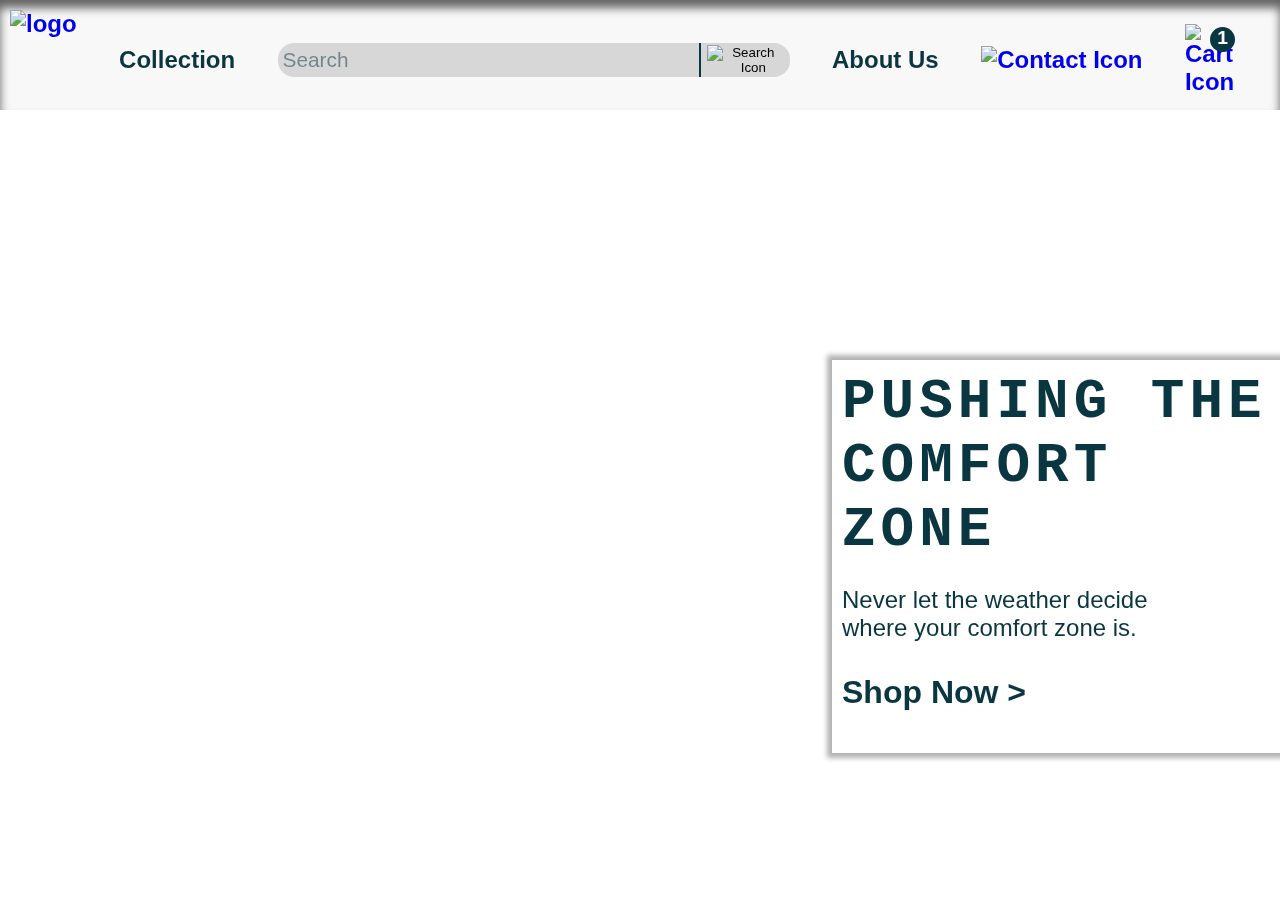
==== commit 1a88644a: "Merge branch 'dev-branch'" ====
--- a/index.html
+++ b/index.html
@@ -6,17 +6,8 @@
     <meta name="viewport" content="width=device-width, initial-scale=1.0" />
     <meta name="description" content="Durable jackets made to last" />
     <link href=".//css/style.css" rel="stylesheet" />
-    <!-- Hotjar Tracking Code for my site -->
-    <script>
-      (function(h,o,t,j,a,r){
-          h.hj=h.hj||function(){(h.hj.q=h.hj.q||[]).push(arguments)};
-          h._hjSettings={hjid:3391927,hjsv:6};
-          a=o.getElementsByTagName('head')[0];
-          r=o.createElement('script');r.async=1;
-          r.src=t+h._hjSettings.hjid+j+h._hjSettings.hjsv;
-          a.appendChild(r);
-      })(window,document,'https://static.hotjar.com/c/hotjar-','.js?sv=');
-    </script>
+    <script defer src="/js/component/searchBar.js"></script>
+    <script defer src="/js/component/cartCounter.js"></script>
     <title>Rainy Days | Home</title>
   </head>
   <body>
@@ -43,8 +34,14 @@
             title="Look through our collection of items"
             >Collection</a
           >
-          <form action="#" method="POST">
-            <input type="text" placeholder="Search" class="nav-search" />
+          <form class="search-form">
+            <input
+              type="text"
+              placeholder="Search"
+              name="search"
+              id="search-bar"
+              class="nav-search"
+            />
             <button type="submit" class="search-icon">
               <img src="/images/search-icon.png" alt="Search Icon" />
             </button>
@@ -67,8 +64,9 @@
             class="nav-cart"
             title="See what's currently in your cart"
           >
-            <img src="/images/cart-icon.jpg" alt="Cart Icon"
-          /></a>
+            <img src="/images/cart-icon.jpg" alt="Cart Icon" />
+            <p class="cart-counter">1</p>
+          </a>
         </section>
       </nav>
     </header>
@@ -84,7 +82,7 @@
           class="home-shop-now-text"
           title="Look thorugh our collection"
         >
-          <h1 id="home-shop-now-head">Pushing The Comfort Zone</h1>
+          <h1 id="home-shop-now-head">PUSHING THE COMFORT ZONE</h1>
           <p id="home-shop-now-sub">
             Never let the weather decide where your comfort zone is.
           </p>
--- a/css/style.css
+++ b/css/style.css
@@ -192,6 +192,19 @@
   width: 45px;
 }
 
+.cart-counter {
+  background-color: var(--textColor);
+  color: var(--adBannerText);
+  position: absolute;
+  font-size: 1.2rem;
+  text-align: center;
+  top: 8px;
+  right: 45px;
+  height: 25px;
+  width: 25px;
+  border-radius: 30px;
+}
+
 ul {
   display: none;
 }
@@ -253,6 +266,9 @@
 
 #home-shop-now-head {
   font-size: 3.5rem;
+  font-family: "manrope", "Courier New", Courier, monospace;
+  font-weight: 900;
+  letter-spacing: 5px;
   margin: 0;
 }
 
@@ -381,6 +397,8 @@
   background-image: url(/images/cart-icon.jpg);
   background-size: 50px;
   background-position: center;
+  background-color: white;
+  border: none;
   width: 50px;
   height: 50px;
   position: absolute;
@@ -388,6 +406,10 @@
   right: 10px;
 }
 
+.browse-cart-icon:hover {
+  cursor: pointer;
+}
+
 /*=====================
       5. Product Page
 =======================*/
@@ -395,6 +417,13 @@
 .product-page-ad-background {
   padding-top: 120px;
   margin-bottom: 50px;
+}
+
+.back-button {
+  margin-left: 15%;
+  margin-top: 0px;
+  font-size: 1.5rem;
+  color: var(--textColor);
 }
 
 .product-wrapper {
@@ -438,6 +467,7 @@
 .product-page-buy-button {
   color: var(--buyNowInactive);
   background-color: var(--buyNowActive);
+  border: none;
   display: flex;
   justify-content: center;
   align-items: center;
@@ -496,6 +526,12 @@
 
 .contact-phone {
   font-size: 2em;
+}
+
+#form-error {
+  color: red;
+  margin: 0;
+  display: none;
 }
 
 .contact-form {
@@ -552,17 +588,45 @@
 .cart-container {
   background-color: #ffffff;
   padding-inline: 70px;
+  padding-bottom: 10px;
+  margin-bottom: 50px;
+  width: 100%;
+}
+
+.cart-product-info {
+  height: 100%;
 }
 
 .cart-product-header {
-  font-size: 2rem;
+  font-size: 1.3vw;
+  margin-block: 5px;
+  margin-left: 0;
+}
+
+.cart-product-color {
+  font-size: 0.8vw;
+}
+
+.cart-product-description {
+  font-size: 0.9vw;
+}
+
+.cart-product-price {
+  font-size: 1.3vw;
+}
+
+.product-container {
+  display: flex;
+  flex-direction: column;
+}
+
+.cart-product:first-child {
+  border-top: 2px solid var(--productColorText);
 }
 
 .cart-product {
   border-bottom: 2px solid var(--productColorText);
-  border-top: 2px solid var(--productColorText);
-  display: flex;
-  align-items: center;
+  display: flex;
   gap: 20px;
 }
 
@@ -573,11 +637,34 @@
 
 .cart-product-image {
   background-color: var(--productImage);
-  height: 350px;
-}
-
-.cart-product-price {
-  font-size: 2rem;
+  max-height: 170px;
+  max-width: 150px;
+  padding: 10px;
+  margin-block: 10px;
+}
+
+.delete-button {
+  height: 50px;
+  width: 50px;
+  flex-shrink: 0;
+  background-image: url("/images/x-icon.png");
+  background-size: contain;
+  background-repeat: no-repeat;
+  background-position: center;
+  background-color: white;
+  border: none;
+  margin-left: auto;
+}
+
+.delete-button:hover {
+  cursor: pointer;
+}
+
+.empty-cart {
+  font-size: 1.5rem;
+  border-top: 2px solid var(--textColor);
+  padding-top: 10px;
+  text-align: center;
 }
 
 .cart-form {
@@ -607,6 +694,13 @@
   display: flex;
   flex-direction: column;
   margin-top: 10px;
+}
+
+.cart-error {
+  color: red;
+  margin: 0px;
+  font-size: 0.8rem;
+  display: none;
 }
 
 .payment-form input {
@@ -707,6 +801,10 @@
 
   form {
     width: 50%;
+  }
+
+  .cart-counter {
+    display: none;
   }
 
   /* m1.2 Mobile Footer Styling*/
@@ -903,16 +1001,34 @@
 
   .cart-container {
     padding-top: 20px;
-    padding-inline: 10px;
+    padding-inline: 0px;
+  }
+
+  .back-button {
+    margin-left: 20px;
   }
 
   .cart-product {
-    flex-direction: column;
-    border-bottom: none;
-  }
-
-  .cart-product-image {
-    margin-top: 20px;
+    flex-direction: row;
+    height: 200px;
+    margin-bottom: 20px;
+  }
+
+  .cart-product-header {
+    font-size: 1.5rem;
+  }
+
+  .cart-product-color {
+    font-size: 1rem;
+  }
+
+  .cart-product-description {
+    display: none;
+  }
+
+  .cart-product-price {
+    font-size: 1.8rem;
+    margin: 0;
   }
 
   .cart-wrapper {
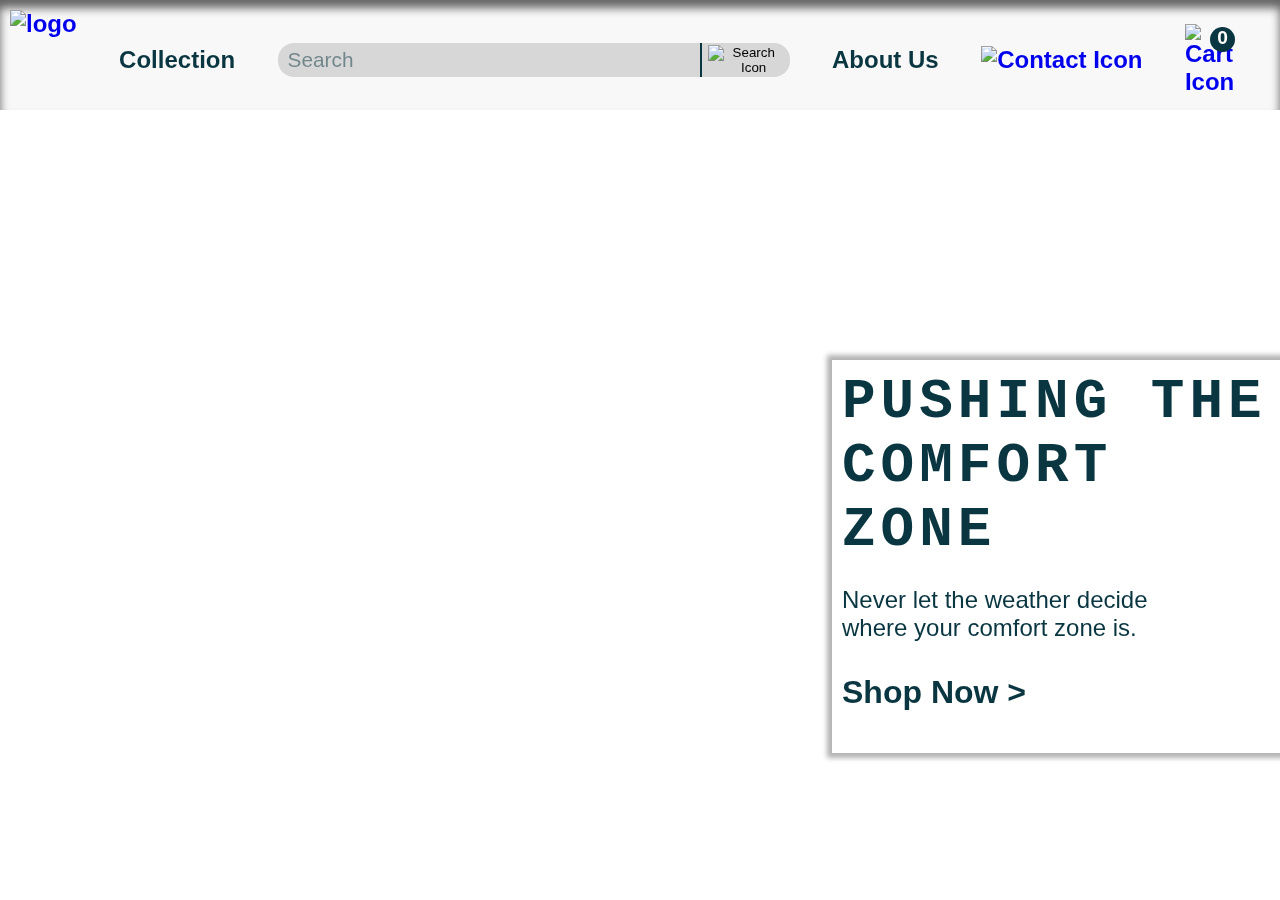
==== commit 6e8f21a7: "added cart counter to footer" ====
--- a/index.html
+++ b/index.html
@@ -94,28 +94,32 @@
       <section class="footer-icons">
         <ul>
           <li>
-            <a href="/cart.html"
-              ><img
+            <a href="/cart.html">
+              <img
                 src="/images/cart-icon.jpg"
-                alt="Cart Icon"
                 class="mobile-cart-icon"
-            /></a>
+                alt="Mobile Cart Button"
+              />
+              <p class="cart-counter-mobile">1</p>
+            </a>
           </li>
           <li>
-            <a href="/index.html"
-              ><img
+            <a href="/index.html">
+              <img
                 src="/images/home-icon.png"
-                alt="Home Icon"
                 class="mobile-home-icon"
-            /></a>
+                alt="Mobile Home Icon"
+              />
+            </a>
           </li>
           <li>
-            <a href="/contact.html"
-              ><img
+            <a href="/contact.html">
+              <img
                 src="/images/contact-icon.jpg"
-                alt="Contact Icon"
                 class="mobile-contact-icon"
-            /></a>
+                alt="Mobile Contact Button"
+              />
+            </a>
           </li>
         </ul>
       </section>
--- a/css/style.css
+++ b/css/style.css
@@ -168,6 +168,7 @@
   width: 100%;
   border-radius: 16px;
   font-size: 1.3rem;
+  padding-left: 10px;
 }
 
 form .search-icon {
@@ -548,12 +549,12 @@
 .message-form {
   background-color: var(--searchbarColor);
   border: none;
+  padding-left: 5px;
   color: var(--textColor);
   width: 100%;
   height: 100px;
   border-radius: 7px;
   font-size: 1rem;
-  font-weight: 900;
 }
 
 .contact-submit-button {
@@ -807,6 +808,19 @@
     display: none;
   }
 
+  .cart-counter-mobile {
+    position: absolute;
+    bottom: 25px;
+    left: 60px;
+    border-radius: 20px;
+    color: white;
+    background-color: var(--textColor);
+    width: 20px;
+    height: 20px;
+    text-align: center;
+    font-weight: 900;
+  }
+
   /* m1.2 Mobile Footer Styling*/
 
   .footer-icons {
